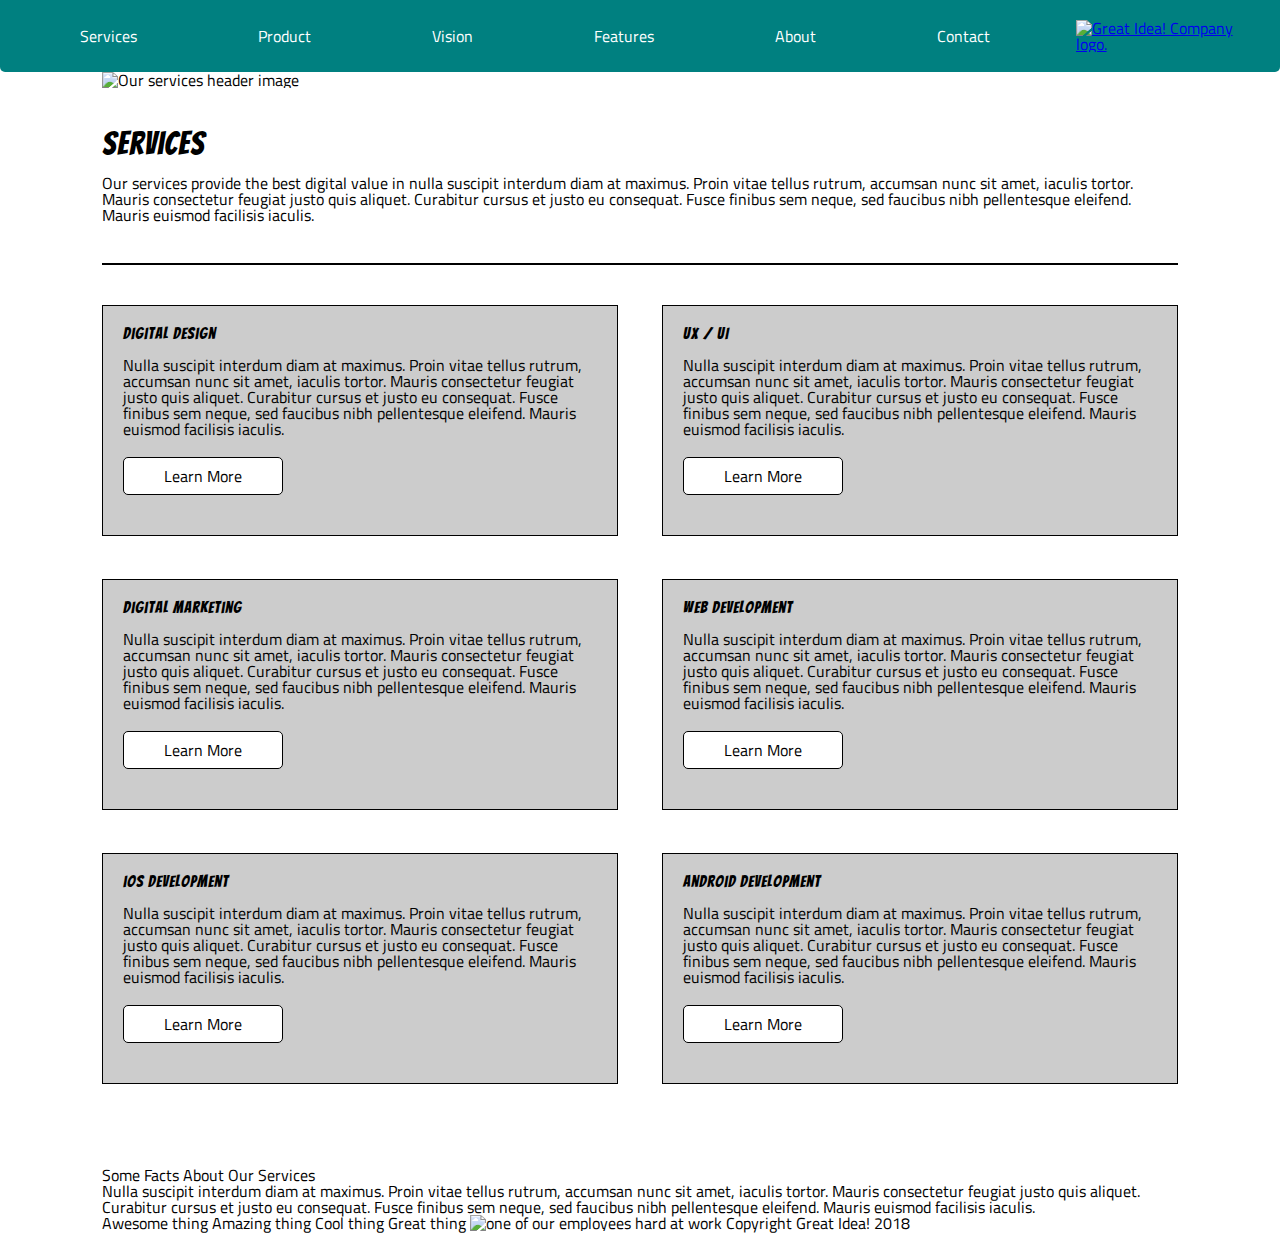
==== great-idea/services.html @ 1a8415c1 "SERVICES PAGE - >added css to header image, services section, and learn more grid." ====
<!doctype html>

<html lang="en">
<head>
  <meta charset="utf-8">

  <title>Great Idea!</title>

  <link href="https://fonts.googleapis.com/css?family=Bangers|Titillium+Web" rel="stylesheet">
  <link rel="stylesheet" href="css/index.css">

  <!--[if lt IE 9]>
    <script src="https://cdnjs.cloudflare.com/ajax/libs/html5shiv/3.7.3/html5shiv.js"></script>
  <![endif]-->
</head>

<body>


  <header>
    <nav>
      <a href="services.html">Services</a>
      <a href="#">Product</a>
      <a href="#">Vision</a>
      <a href="#">Features</a>
      <a href="#">About</a>
      <a href="#">Contact</a>
    </nav>
    <div class="logoBox">
      <a href="index.html"><img class="logo" src="img/logo.png" alt="Great Idea! Company logo."></a>
    </div>
  </header>
  <div class="pageContainer">


    <img class="services-header-img" src="img/services-header.jpg" alt="Our services header image">
    <section class="services">
    <h1>Services</h1>
    <p>Our services provide the best digital value in nulla suscipit interdum diam at maximus. Proin vitae tellus rutrum, accumsan nunc sit amet, iaculis tortor. Mauris consectetur feugiat justo quis aliquet. Curabitur cursus et justo eu consequat. Fusce finibus sem neque, sed faucibus nibh pellentesque eleifend. Mauris euismod facilisis iaculis.</p>
    </section>
    
    <section class="learnMoreGrid">

<div class="singleGridBox">
  <h2>Digital Design</h2>

  <p>Nulla suscipit interdum diam at maximus. Proin vitae tellus rutrum, accumsan nunc sit amet, iaculis tortor. Mauris consectetur feugiat justo quis aliquet. Curabitur cursus et justo eu consequat. Fusce finibus sem neque, sed faucibus nibh pellentesque
  eleifend. Mauris euismod facilisis iaculis.</p>

  <a href="#" class="learnMoreButton">Learn More</a>

</div>


<div class="singleGridBox">
  <h2>UX / UI</h2>

  <p>Nulla suscipit interdum diam at maximus. Proin vitae tellus rutrum, accumsan nunc sit amet, iaculis tortor. Mauris consectetur feugiat justo quis aliquet. Curabitur cursus et justo eu consequat. Fusce finibus sem neque, sed faucibus nibh pellentesque
  eleifend. Mauris euismod facilisis iaculis.</p>

  <a href="#" class="learnMoreButton">Learn More</a>

</div>


<div class="singleGridBox">
  <h2>Digital Marketing</h2>

  <p>Nulla suscipit interdum diam at maximus. Proin vitae tellus rutrum, accumsan nunc sit amet, iaculis tortor. Mauris consectetur feugiat justo quis aliquet. Curabitur cursus et justo eu consequat. Fusce finibus sem neque, sed faucibus nibh pellentesque
  eleifend. Mauris euismod facilisis iaculis.</p>

  <a href="#" class="learnMoreButton">Learn More</a>

</div>


<div class="singleGridBox">
  <h2>Web Development</h2>

  <p>Nulla suscipit interdum diam at maximus. Proin vitae tellus rutrum, accumsan nunc sit amet, iaculis tortor. Mauris consectetur feugiat justo quis aliquet. Curabitur cursus et justo eu consequat. Fusce finibus sem neque, sed faucibus nibh pellentesque
  eleifend. Mauris euismod facilisis iaculis.</p>

  <a href="#" class="learnMoreButton">Learn More</a>

</div>


<div class="singleGridBox">
  <h2>iOS Development</h2>

  <p>Nulla suscipit interdum diam at maximus. Proin vitae tellus rutrum, accumsan nunc sit amet, iaculis tortor. Mauris consectetur feugiat justo quis aliquet. Curabitur cursus et justo eu consequat. Fusce finibus sem neque, sed faucibus nibh pellentesque
  eleifend. Mauris euismod facilisis iaculis.</p>

  <a href="#" class="learnMoreButton">Learn More</a>

</div>


<div class="singleGridBox">
  <h2>Android Development</h2>

  <p>Nulla suscipit interdum diam at maximus. Proin vitae tellus rutrum, accumsan nunc sit amet, iaculis tortor. Mauris consectetur feugiat justo quis aliquet. Curabitur cursus et justo eu consequat. Fusce finibus sem neque, sed faucibus nibh pellentesque
  eleifend. Mauris euismod facilisis iaculis.</p>

  <a href="#" class="learnMoreButton">Learn More</a>

</div>

    </section>

    Some Facts About Our Services

    <p>Nulla suscipit interdum diam at maximus. Proin vitae tellus rutrum, accumsan nunc sit amet, iaculis tortor. Mauris consectetur feugiat justo quis aliquet. Curabitur cursus et justo eu consequat. Fusce finibus sem neque, sed faucibus nibh pellentesque
    eleifend. Mauris euismod facilisis iaculis.</p>


    Awesome thing
    Amazing thing
    Cool thing
    Great thing

    <img class="services-info-img" src="img/services-info.png" alt="one of our employees hard at work">

    Copyright Great Idea! 2018

  </div>

</body>

</html>
---- great-idea/css/index.css ----
/* http://meyerweb.com/eric/tools/css/reset/ 
   v2.0 | 20110126
   License: none (public domain)
*/

html, body, div, span, applet, object, iframe,
h1, h2, h3, h4, h5, h6, p, blockquote, pre,
a, abbr, acronym, address, big, cite, code,
del, dfn, em, img, ins, kbd, q, s, samp,
small, strike, strong, sub, sup, tt, var,
b, u, i, center,
dl, dt, dd, ol, ul, li,
fieldset, form, label, legend,
table, caption, tbody, tfoot, thead, tr, th, td,
article, aside, canvas, details, embed, 
figure, figcaption, footer, header, hgroup, 
menu, nav, output, ruby, section, summary,
time, mark, audio, video {
	margin: 0;
	padding: 0;
	border: 0;
	font-size: 100%;
	font: inherit;
	vertical-align: baseline;
}
/* HTML5 display-role reset for older browsers */
article, aside, details, figcaption, figure, 
footer, header, hgroup, menu, nav, section {
	display: block;
}
body {
	line-height: 1;
}
ol, ul {
	list-style: none;
}
blockquote, q {
	quotes: none;
}
blockquote:before, blockquote:after,
q:before, q:after {
	content: '';
	content: none;
}
table {
	border-collapse: collapse;
	border-spacing: 0;
}

/* Set every element's box-sizing to border-box */
* {
    box-sizing: border-box;
}

html, body {
    height: 100%;
    font-family: 'Titillium Web', sans-serif;
}

h1, h2, h3, h4, h5 {
    font-family: 'Bangers', cursive;
    letter-spacing: 1px;
    margin-bottom: 15px;
}

/* Copy and paste your work from yesterday here and start to refactor into flexbox */

/*** HEADER & NAV - START ***/

header {
	display: flex;
	justify-content: flex-end;
	background: teal;
	align-items: center;
	padding: 20px;
	border-bottom-right-radius: 5px;
	border-bottom-left-radius: 5px;
}

nav {
	display: flex;
	justify-content: space-around;
	width: 100%;

}

nav a {
	color: white;
	text-decoration: none;
}

nav a:hover {
	color: yellow;
}

.logoBox {
	padding: 0px 2%;
}


/* HEADER & NAV - END */

/*** WHOLE PAGE EDITS - START ***/

.pageContainer {
	margin: 0px 8%;
}

h1 {
	font-size: 7vw;
}

/* WHOLE PAGE EDITS - END */

/*** MAIN TOP SECTION - START ***/

.mainSection {
	display: flex;
	margin: 60px 0px;
}

.mainSection .leftHalf {
	display: flex;
	flex-flow: column nowrap;
	align-items: center;
	justify-content: center;
}


.mainSection .rightHalf  {
	display: flex;
	flex-flow: column nowrap;
	align-items: center;
	justify-content: center;
}

.rightHalf img {
	width: 100%;
	max-width: 415px;
	max-height: 415px;
}


.mainSection h1 {
	text-align: center;

}
.mainSection .button {
	display: block;
	text-decoration: none;
	border: 2px solid black;
	padding: 10px 20px;
	color: black;
	margin-top: 15px;
	border-radius: 3px;
}

.mainSection .button:hover {
	color: white;
	background: teal;
	box-shadow: 2px 2px #115050;;

}

.halfWidth {
	width: 50%;
}


/* MAIN TOP SECTION - END */

/*** SECTION FEATURES ABOUT - START ***/

.featuresAbout {
	display: flex;
	border-top: 2px solid black;
	padding: 30px 0px;
	justify-content: space-between;
}
.featuresAbout .halfWidth {
	width: 47%;
}

/* SECTION FEATURES ABOUT - END */

/*** MIDDLE IMAGE IN CONTENT - START ***/

.middle-img {
	width: 100%;
}

/* MIDDLE IMAGE IN CONTENT - END */

/*** Services Product Vision Section - START ***/

.servicesProductVision {
	display: flex;
	justify-content: space-between;
	padding: 30px 0px;
	border-bottom: 2px solid black;
}

.servicesProductVision .thirdWidth {
	width: 31%;
}


/* Services Product Vision Section - END */

/*** CONTACT SECTION - START ***/

.contactSection {
	display: flex;
	flex-flow: column nowrap;
	margin: 30px 0px;
}
address p {
	margin-bottom: 15px;
	
}
address a{
	text-decoration: none;
}

/* CONTACT SECTION - END */

/*** FOOTER SECTION - START ***/
footer {
	display: flex;
	justify-content: center;
	margin-bottom: 100px;
}

/* FOOTER SECTION - END */

/***               EDITS FOR SERVICES PAGE - START                     ***/

/*** HEADER IMAGE - START ***/

.services-header-img {
	width: 100%;
}

/* HEADER IMAGE - END */

/*** SERVICES SECTION - START ***/

.services {
	padding: 40px 0px;
	border-bottom: 2px solid black;
}

.services h1 {
	font-size: 32px;
}

/* SERVICES SECTION - END */

/*** LEARN MORE GRID - START ***/



/* LEARN MORE GRID - END */

.learnMoreGrid {
	display: flex;
	flex-flow: row wrap;
	justify-content: space-between;
	padding: 40px 0px;
}

.learnMoreButton {
	background: white;
	color: black;
	border: 1px solid black;
	border-radius: 5px;
	text-decoration: none;
	padding: 10px 40px;
	display: inline-block;
	margin: 20px 0px;
}

.singleGridBox {
	border: 1px solid black;
	background: #ccc;
	padding: 20px;
	width: 48%;
	margin-bottom: 4%;
}

/*               EDITS FOR SERVICES PAGE - END                     */
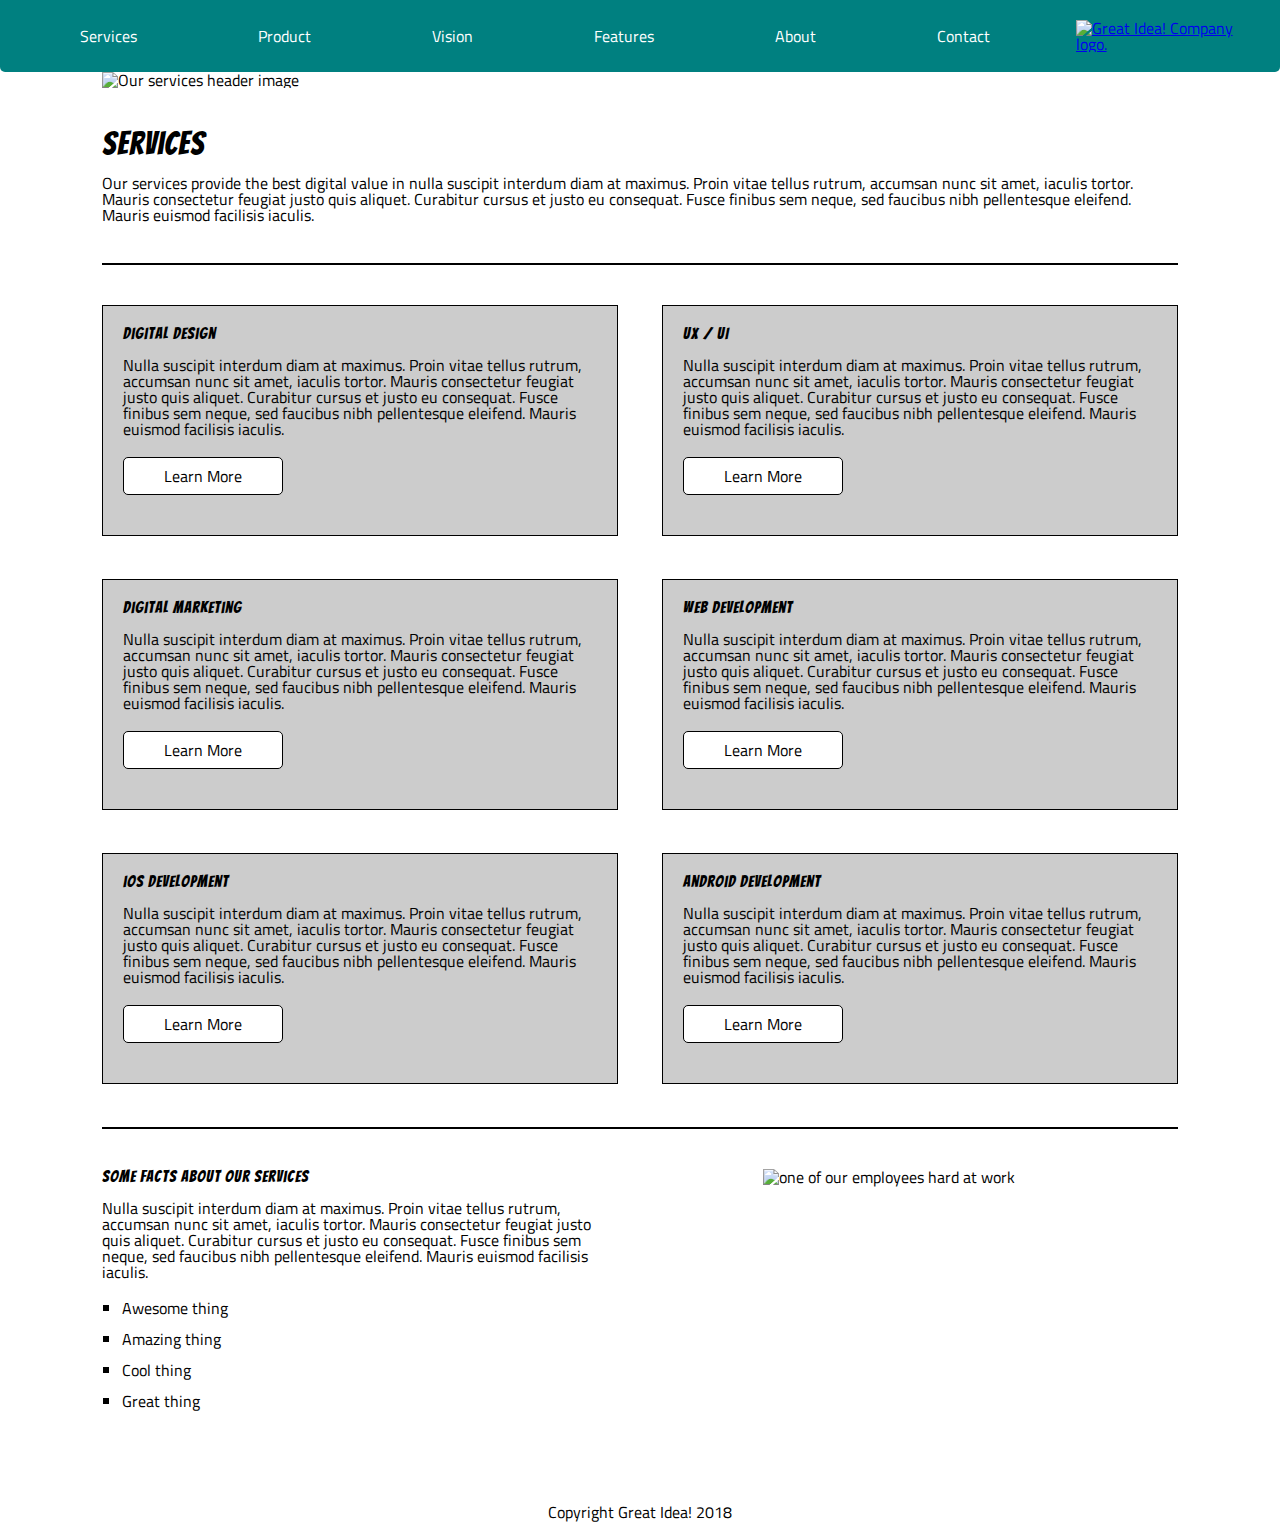
==== commit 14de1b40: "finished css for Services Page" ====
--- a/great-idea/services.html
+++ b/great-idea/services.html
@@ -41,87 +41,94 @@
     
     <section class="learnMoreGrid">
 
-<div class="singleGridBox">
-  <h2>Digital Design</h2>
+      <div class="singleGridBox">
+        <h2>Digital Design</h2>
 
-  <p>Nulla suscipit interdum diam at maximus. Proin vitae tellus rutrum, accumsan nunc sit amet, iaculis tortor. Mauris consectetur feugiat justo quis aliquet. Curabitur cursus et justo eu consequat. Fusce finibus sem neque, sed faucibus nibh pellentesque
-  eleifend. Mauris euismod facilisis iaculis.</p>
+        <p>Nulla suscipit interdum diam at maximus. Proin vitae tellus rutrum, accumsan nunc sit amet, iaculis tortor. Mauris consectetur feugiat justo quis aliquet. Curabitur cursus et justo eu consequat. Fusce finibus sem neque, sed faucibus nibh pellentesque
+        eleifend. Mauris euismod facilisis iaculis.</p>
 
-  <a href="#" class="learnMoreButton">Learn More</a>
+        <a href="#" class="learnMoreButton">Learn More</a>
 
-</div>
+      </div>
 
 
-<div class="singleGridBox">
-  <h2>UX / UI</h2>
+      <div class="singleGridBox">
+        <h2>UX / UI</h2>
 
-  <p>Nulla suscipit interdum diam at maximus. Proin vitae tellus rutrum, accumsan nunc sit amet, iaculis tortor. Mauris consectetur feugiat justo quis aliquet. Curabitur cursus et justo eu consequat. Fusce finibus sem neque, sed faucibus nibh pellentesque
-  eleifend. Mauris euismod facilisis iaculis.</p>
+        <p>Nulla suscipit interdum diam at maximus. Proin vitae tellus rutrum, accumsan nunc sit amet, iaculis tortor. Mauris consectetur feugiat justo quis aliquet. Curabitur cursus et justo eu consequat. Fusce finibus sem neque, sed faucibus nibh pellentesque
+        eleifend. Mauris euismod facilisis iaculis.</p>
 
-  <a href="#" class="learnMoreButton">Learn More</a>
+        <a href="#" class="learnMoreButton">Learn More</a>
 
-</div>
+      </div>
 
 
-<div class="singleGridBox">
-  <h2>Digital Marketing</h2>
+      <div class="singleGridBox">
+        <h2>Digital Marketing</h2>
 
-  <p>Nulla suscipit interdum diam at maximus. Proin vitae tellus rutrum, accumsan nunc sit amet, iaculis tortor. Mauris consectetur feugiat justo quis aliquet. Curabitur cursus et justo eu consequat. Fusce finibus sem neque, sed faucibus nibh pellentesque
-  eleifend. Mauris euismod facilisis iaculis.</p>
+        <p>Nulla suscipit interdum diam at maximus. Proin vitae tellus rutrum, accumsan nunc sit amet, iaculis tortor. Mauris consectetur feugiat justo quis aliquet. Curabitur cursus et justo eu consequat. Fusce finibus sem neque, sed faucibus nibh pellentesque
+        eleifend. Mauris euismod facilisis iaculis.</p>
 
-  <a href="#" class="learnMoreButton">Learn More</a>
+        <a href="#" class="learnMoreButton">Learn More</a>
 
-</div>
+      </div>
 
 
-<div class="singleGridBox">
-  <h2>Web Development</h2>
+      <div class="singleGridBox">
+        <h2>Web Development</h2>
 
-  <p>Nulla suscipit interdum diam at maximus. Proin vitae tellus rutrum, accumsan nunc sit amet, iaculis tortor. Mauris consectetur feugiat justo quis aliquet. Curabitur cursus et justo eu consequat. Fusce finibus sem neque, sed faucibus nibh pellentesque
-  eleifend. Mauris euismod facilisis iaculis.</p>
+        <p>Nulla suscipit interdum diam at maximus. Proin vitae tellus rutrum, accumsan nunc sit amet, iaculis tortor. Mauris consectetur feugiat justo quis aliquet. Curabitur cursus et justo eu consequat. Fusce finibus sem neque, sed faucibus nibh pellentesque
+        eleifend. Mauris euismod facilisis iaculis.</p>
 
-  <a href="#" class="learnMoreButton">Learn More</a>
+        <a href="#" class="learnMoreButton">Learn More</a>
 
-</div>
+      </div>
 
 
-<div class="singleGridBox">
-  <h2>iOS Development</h2>
+      <div class="singleGridBox">
+        <h2>iOS Development</h2>
 
-  <p>Nulla suscipit interdum diam at maximus. Proin vitae tellus rutrum, accumsan nunc sit amet, iaculis tortor. Mauris consectetur feugiat justo quis aliquet. Curabitur cursus et justo eu consequat. Fusce finibus sem neque, sed faucibus nibh pellentesque
-  eleifend. Mauris euismod facilisis iaculis.</p>
+        <p>Nulla suscipit interdum diam at maximus. Proin vitae tellus rutrum, accumsan nunc sit amet, iaculis tortor. Mauris consectetur feugiat justo quis aliquet. Curabitur cursus et justo eu consequat. Fusce finibus sem neque, sed faucibus nibh pellentesque
+        eleifend. Mauris euismod facilisis iaculis.</p>
 
-  <a href="#" class="learnMoreButton">Learn More</a>
+        <a href="#" class="learnMoreButton">Learn More</a>
 
-</div>
+      </div>
 
 
-<div class="singleGridBox">
-  <h2>Android Development</h2>
+      <div class="singleGridBox">
+        <h2>Android Development</h2>
 
-  <p>Nulla suscipit interdum diam at maximus. Proin vitae tellus rutrum, accumsan nunc sit amet, iaculis tortor. Mauris consectetur feugiat justo quis aliquet. Curabitur cursus et justo eu consequat. Fusce finibus sem neque, sed faucibus nibh pellentesque
-  eleifend. Mauris euismod facilisis iaculis.</p>
+        <p>Nulla suscipit interdum diam at maximus. Proin vitae tellus rutrum, accumsan nunc sit amet, iaculis tortor. Mauris consectetur feugiat justo quis aliquet. Curabitur cursus et justo eu consequat. Fusce finibus sem neque, sed faucibus nibh pellentesque
+        eleifend. Mauris euismod facilisis iaculis.</p>
 
-  <a href="#" class="learnMoreButton">Learn More</a>
+        <a href="#" class="learnMoreButton">Learn More</a>
 
-</div>
+      </div>
 
     </section>
-
-    Some Facts About Our Services
-
-    <p>Nulla suscipit interdum diam at maximus. Proin vitae tellus rutrum, accumsan nunc sit amet, iaculis tortor. Mauris consectetur feugiat justo quis aliquet. Curabitur cursus et justo eu consequat. Fusce finibus sem neque, sed faucibus nibh pellentesque
-    eleifend. Mauris euismod facilisis iaculis.</p>
-
-
-    Awesome thing
-    Amazing thing
-    Cool thing
-    Great thing
-
-    <img class="services-info-img" src="img/services-info.png" alt="one of our employees hard at work">
-
-    Copyright Great Idea! 2018
+    <section class="someFacts">
+      <div class="leftHalf">
+        <h3>Some Facts About Our Services</h3>
+    
+        <p>Nulla suscipit interdum diam at maximus. Proin vitae tellus rutrum, accumsan nunc sit amet, iaculis tortor. Mauris consectetur feugiat justo quis aliquet. Curabitur cursus et justo eu consequat. Fusce finibus sem neque, sed faucibus nibh pellentesque
+        eleifend. Mauris euismod facilisis iaculis.</p>
+    
+        <ul>
+          <li>Awesome thing</li>    
+          <li>Amazing thing</li>    
+          <li>Cool thing</li>    
+          <li>Great thing</li>    
+        </ul>
+      </div>
+      <div class="rightHalf">
+        <img class="services-info-img" src="img/services-info.png" alt="one of our employees hard at work">
+      </div>
+  
+    </section>
+    <footer>
+      Copyright Great Idea! 2018
+    </footer>
 
   </div>
 
--- a/great-idea/css/index.css
+++ b/great-idea/css/index.css
@@ -258,15 +258,11 @@
 
 /*** LEARN MORE GRID - START ***/
 
-
-
-/* LEARN MORE GRID - END */
-
 .learnMoreGrid {
 	display: flex;
 	flex-flow: row wrap;
 	justify-content: space-between;
-	padding: 40px 0px;
+	padding-top: 40px;
 }
 
 .learnMoreButton {
@@ -287,5 +283,50 @@
 	width: 48%;
 	margin-bottom: 4%;
 }
+/* LEARN MORE GRID - END */
+
+/*** SOME FACTS SECTION - START ***/
+
+.someFacts {
+	display: flex;
+	border-top: 2px solid black;
+	padding: 40px 0px;
+	justify-content: space-between;
+}
+.someFacts p {
+	margin-bottom: 20px;
+	
+}
+.someFacts li {
+	list-style-type: square;
+	margin-bottom: 15px;
+}
+ul {
+	margin-left: 20px;
+}	
+
+.someFacts .leftHalf {
+	width: 48%;
+}
+.someFacts .rightHalf {
+	width: 48%;	
+	display: flex;
+	justify-content: flex-end;
+}
+.someFacts img {
+
+}
+
+/* SOME FACTS SECTION - END */
+
+/*** FOOTER SECTION - START ***/
+
+footer {
+	margin: 40px 0px;
+}
+
+/* FOOTER SECTION - END */
+
+
 
 /*               EDITS FOR SERVICES PAGE - END                     */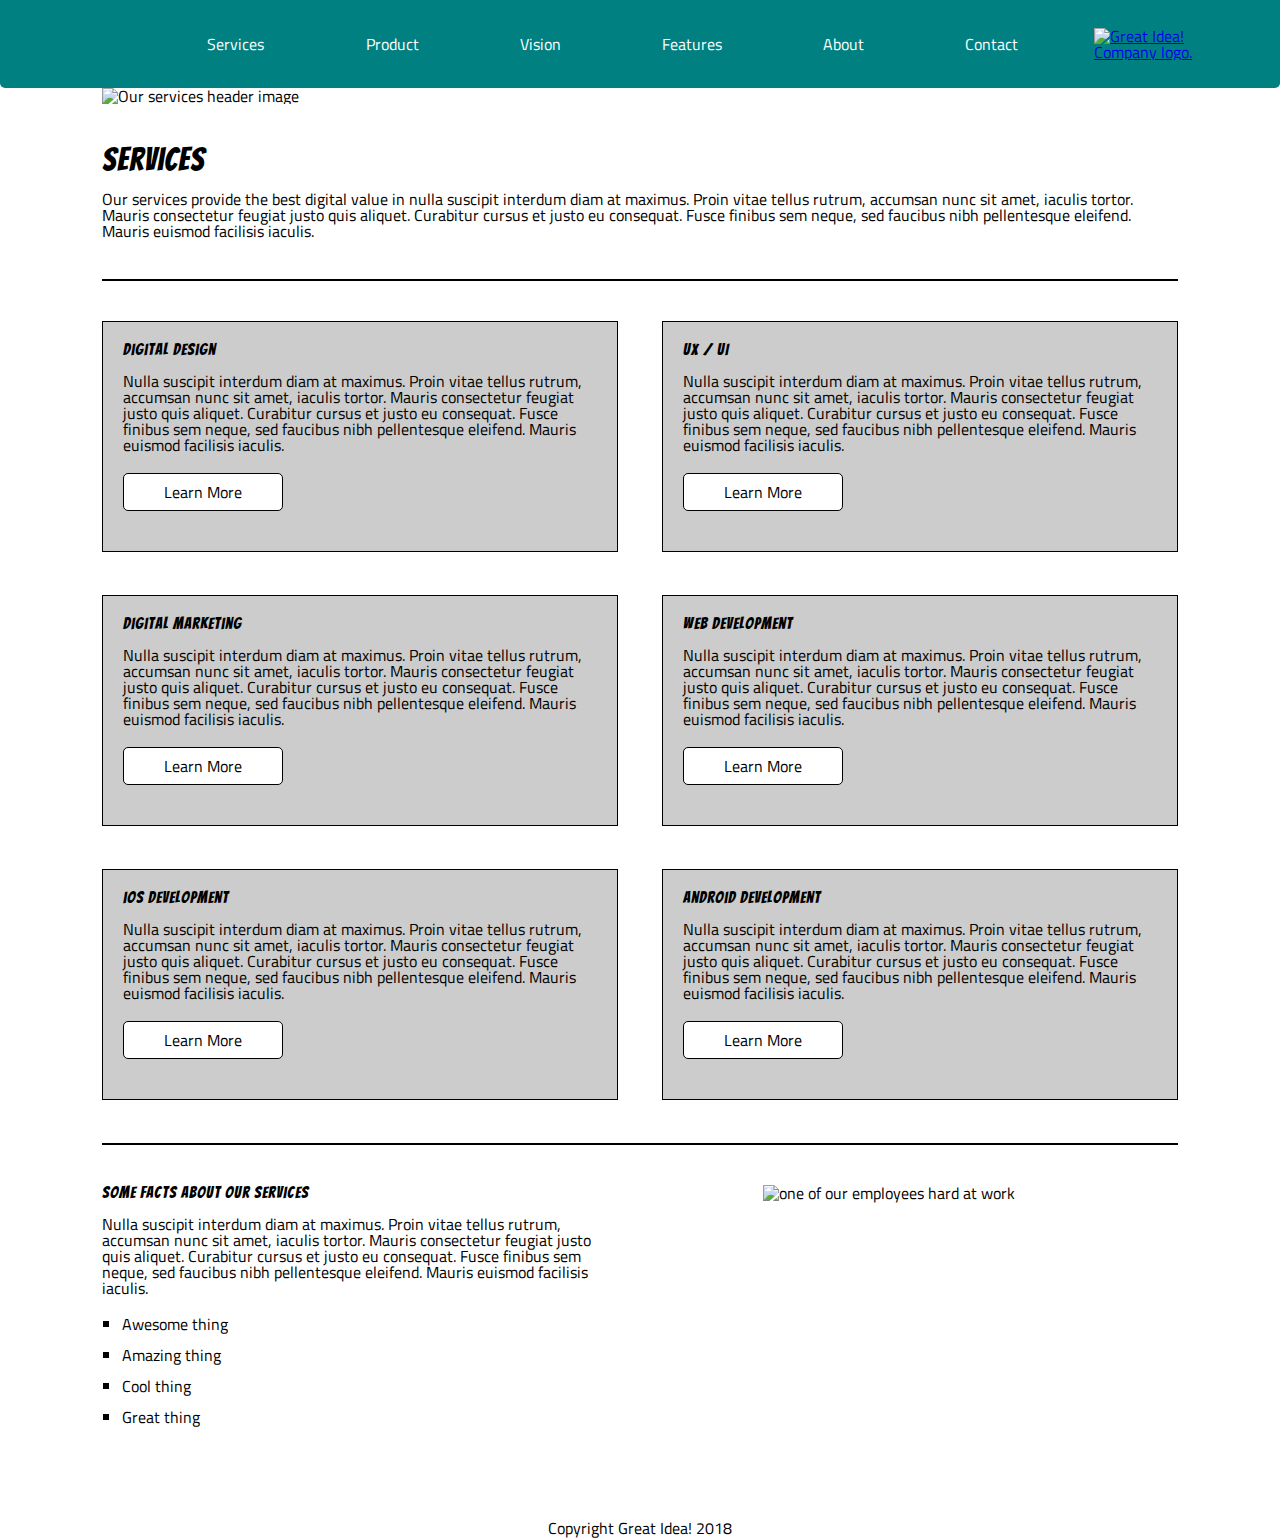
==== commit d91831e8: "added CSS @media queries to Services page and a mobile navigation." ====
--- a/great-idea/services.html
+++ b/great-idea/services.html
@@ -4,7 +4,7 @@
 <head>
   <meta charset="utf-8">
 
-  <title>Great Idea!</title>
+  <title>Services</title>
 
   <link href="https://fonts.googleapis.com/css?family=Bangers|Titillium+Web" rel="stylesheet">
   <link rel="stylesheet" href="css/index.css">
@@ -18,6 +18,12 @@
 
 
   <header>
+    <div class="mobileNav">
+      <div class="hamburger">
+        _<br>_<br>_
+      </div>
+      
+    </div>
     <nav>
       <a href="services.html">Services</a>
       <a href="#">Product</a>
@@ -108,7 +114,7 @@
 
     </section>
     <section class="someFacts">
-      <div class="leftHalf">
+      <div class=" leftHalf">
         <h3>Some Facts About Our Services</h3>
     
         <p>Nulla suscipit interdum diam at maximus. Proin vitae tellus rutrum, accumsan nunc sit amet, iaculis tortor. Mauris consectetur feugiat justo quis aliquet. Curabitur cursus et justo eu consequat. Fusce finibus sem neque, sed faucibus nibh pellentesque
@@ -121,7 +127,7 @@
           <li>Great thing</li>    
         </ul>
       </div>
-      <div class="rightHalf">
+      <div class=" rightHalf">
         <img class="services-info-img" src="img/services-info.png" alt="one of our employees hard at work">
       </div>
   
--- a/great-idea/css/index.css
+++ b/great-idea/css/index.css
@@ -84,6 +84,13 @@
 
 }
 
+.mobileNav {
+	visibility: hidden;
+	width: 15%;
+	display: flex;
+	flex-flow: row wrap;
+}
+
 nav a {
 	color: white;
 	text-decoration: none;
@@ -95,6 +102,8 @@
 
 .logoBox {
 	padding: 0px 2%;
+
+
 }
 
 
@@ -276,6 +285,12 @@
 	margin: 20px 0px;
 }
 
+.learnMoreButton:hover {
+	color: white;
+	background: teal;
+	border: 1px solid white;
+}
+
 .singleGridBox {
 	border: 1px solid black;
 	background: #ccc;
@@ -289,6 +304,7 @@
 
 .someFacts {
 	display: flex;
+	flex-flow: row wrap;
 	border-top: 2px solid black;
 	padding: 40px 0px;
 	justify-content: space-between;
@@ -314,7 +330,8 @@
 	justify-content: flex-end;
 }
 .someFacts img {
-
+	width: 100%;
+	height: auto;
 }
 
 /* SOME FACTS SECTION - END */
@@ -329,4 +346,36 @@
 
 
 
-/*               EDITS FOR SERVICES PAGE - END                     */+
+
+/*               EDITS FOR SERVICES PAGE - END                     */
+
+
+@media only screen and (max-width: 900px) {
+	.singleGridBox {
+		width: 100%;
+
+	}
+	.someFacts .leftHalf {
+		width: 100%;
+	}
+	.someFacts .rightHalf {
+		width: 100%;
+		justify-content: center;
+	}
+	nav {
+		visibility: hidden;
+	}
+	.mobileNav {
+		visibility: visible;
+		line-height: .1;
+		font-size: 50px;
+	}
+	.hamburger {
+		margin-top: -35px;
+	}
+	.hamburger:hover {
+		color: white;
+		cursor: pointer;
+	}
+}